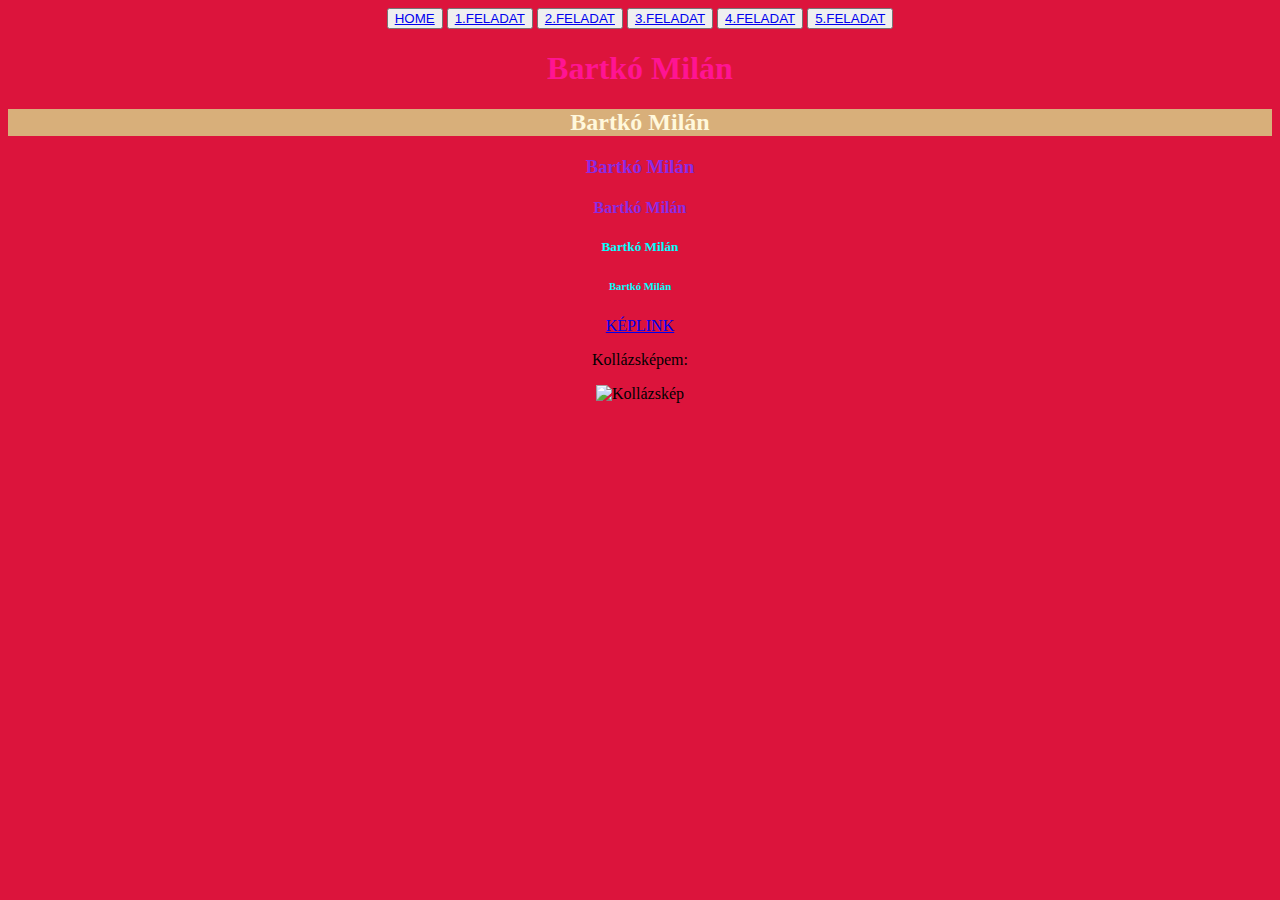
==== index.html @ b6be1e12 "Update index.html" ====
<!DOCTYPE html>
<html>
<head>
    <meta http-equiv="Content-Type" content="text/html;charset=UTF-8">
<title>BM oldala</title>
<link rel="stylesheet" href="style.css">
<link rel="apple-touch-icon" sizes="57x57" href="/apple-icon-57x57.png">
<link rel="apple-touch-icon" sizes="60x60" href="/apple-icon-60x60.png">
<link rel="apple-touch-icon" sizes="72x72" href="/apple-icon-72x72.png">
<link rel="apple-touch-icon" sizes="76x76" href="/apple-icon-76x76.png">
<link rel="apple-touch-icon" sizes="114x114" href="/apple-icon-114x114.png">
<link rel="apple-touch-icon" sizes="120x120" href="/apple-icon-120x120.png">
<link rel="apple-touch-icon" sizes="144x144" href="/apple-icon-144x144.png">
<link rel="apple-touch-icon" sizes="152x152" href="/apple-icon-152x152.png">
<link rel="apple-touch-icon" sizes="180x180" href="/apple-icon-180x180.png">
<link rel="icon" type="image/png" sizes="192x192"  href="/android-icon-192x192.png">
<link rel="icon" type="image/png" sizes="32x32" href="/favicon-32x32.png">
<link rel="icon" type="image/png" sizes="96x96" href="/favicon-96x96.png">
<link rel="icon" type="image/png" sizes="16x16" href="/favicon-16x16.png">
<link rel="manifest" href="/manifest.json">
<meta name="msapplication-TileColor" content="#ffffff">
<meta name="msapplication-TileImage" content="/ms-icon-144x144.png">
<meta name="theme-color" content="#ffffff">
</head>

<body style="background-color: crimson;" >
    <nav>
     <button>  <a href="https://bartkomilan.github.io/kollazs">HOME</a>                   </button>  
     <button>  <a href="https://bartkomilan.github.io/kollazs/keplink.html">1.FELADAT</a> </button>  
     <button>  <a href="https://bartkomilan.github.io/kollazs/listak.html" >2.FELADAT</a> </button>  
     <button>  <a href="https://bartkomilan.github.io/kollazs/orarend.html">3.FELADAT</a> </button> 
     <button>  <a href="https://bartkomilan.github.io/kollazs/evszakok.html">4.FELADAT</a> </button> 
     <button>  <a href="https://bartkomilan.github.io/kollazs/kviz.html" >5.FELADAT</a> </button>
    </nav>

 <h1 style="color: deeppink;">Bartkó Milán</h1>
 <h2 style="background-color: rgb(216, 175, 122);color: cornsilk;">Bartkó Milán</h2>
 <h3 style="color: blueviolet;">Bartkó Milán</h3>
 <h4 style="color: blueviolet;">Bartkó Milán</h4>
 <h5 style="color: aqua;">Bartkó Milán</h5>
 <h6 style="color: aqua;">Bartkó Milán</h6>
 
 <a href="keplink.html" target="blank">KÉPLINK</a>
 
 <p>Kollázsképem:</p>
 <img src="https://pics.me.me/youve-been-gnomed-me-irl-66947327.png" alt="Kollázskép" title="Kollázs" width=200 >

 </body>
</html>
---- style.css ----
body{
    text-align: center;
}
    .sidebar {
  margin: 0;
  padding: 0;
  width: 200px;
  background-color: #f1f1f1;
  position: fixed;
  height: 100%;
  overflow: auto;
}

.sidebar a {
  display: block;
  color: black;
  padding: 16px;
  text-decoration: none;
}
 
.sidebar a.active {
  background-color: #04AA6D;
  color: white;
}

.sidebar a:hover:not(.active) {
  background-color: #555;
  color: white;
}

div.content {
  margin-left: 200px;
  padding: 1px 16px;
  height: 1000px;
}

@media screen and (max-width: 700px) {
  .sidebar {
    width: 100%;
    height: auto;
    position: relative;
  }
  .sidebar a {float: left;}
  div.content {margin-left: 0;}
}

@media screen and (max-width: 400px) {
  .sidebar a {
    text-align: center;
    float: none;
  }
}
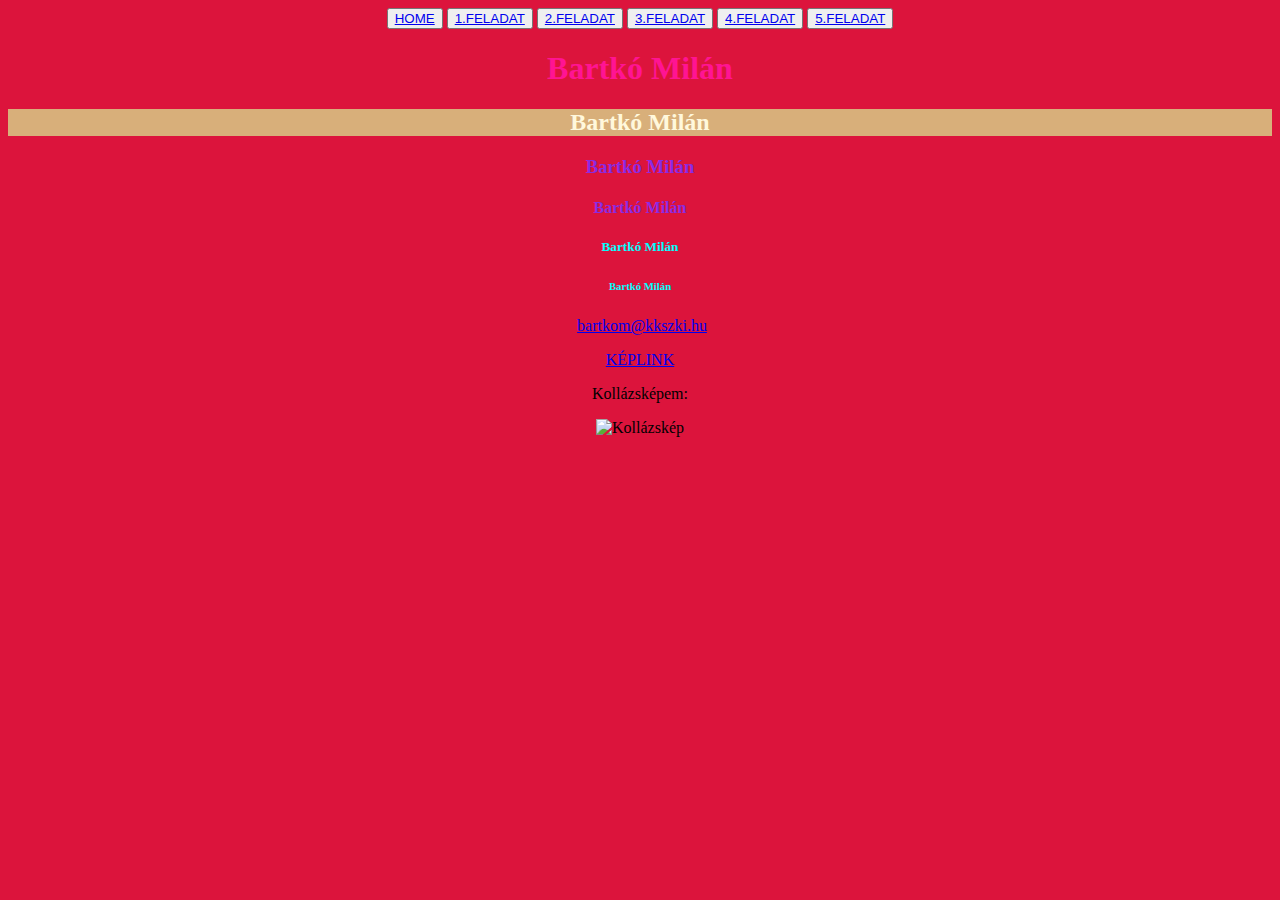
==== commit 0f0b8407: "Update index.html" ====
--- a/index.html
+++ b/index.html
@@ -39,6 +39,10 @@
  <h4 style="color: blueviolet;">Bartkó Milán</h4>
  <h5 style="color: aqua;">Bartkó Milán</h5>
  <h6 style="color: aqua;">Bartkó Milán</h6>
+    <footer>
+  <a href="mailto:bartkom@kkszki.hu">bartkom@kkszki.hu</a></p>
+</footer>
+
  
  <a href="keplink.html" target="blank">KÉPLINK</a>
  
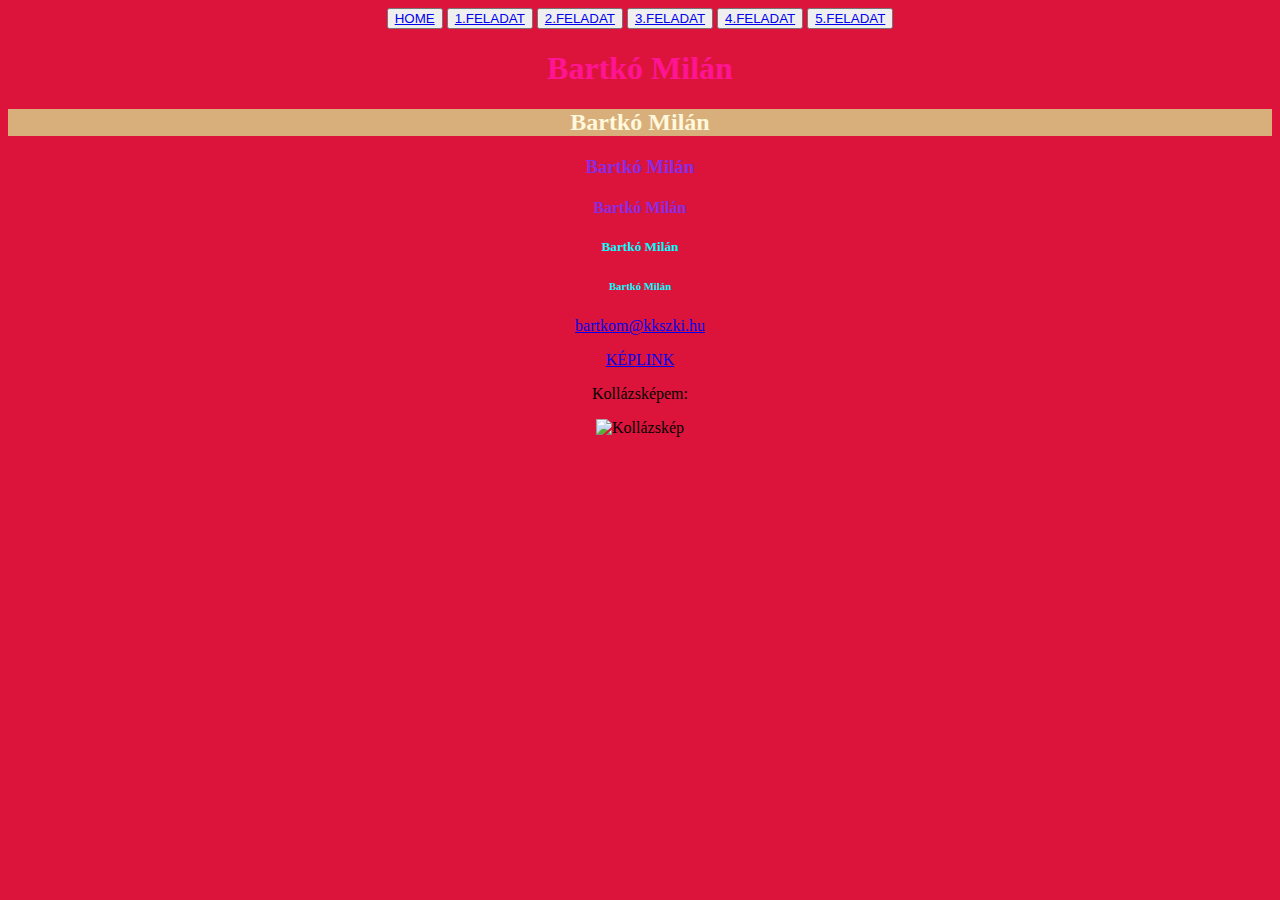
==== commit 1809c070: "Update index.html" ====
--- a/index.html
+++ b/index.html
@@ -40,7 +40,7 @@
  <h5 style="color: aqua;">Bartkó Milán</h5>
  <h6 style="color: aqua;">Bartkó Milán</h6>
     <footer>
-  <a href="mailto:bartkom@kkszki.hu">bartkom@kkszki.hu</a></p>
+<p> <a href="mailto:bartkom@kkszki.hu">bartkom@kkszki.hu</a></p>
 </footer>
 
  
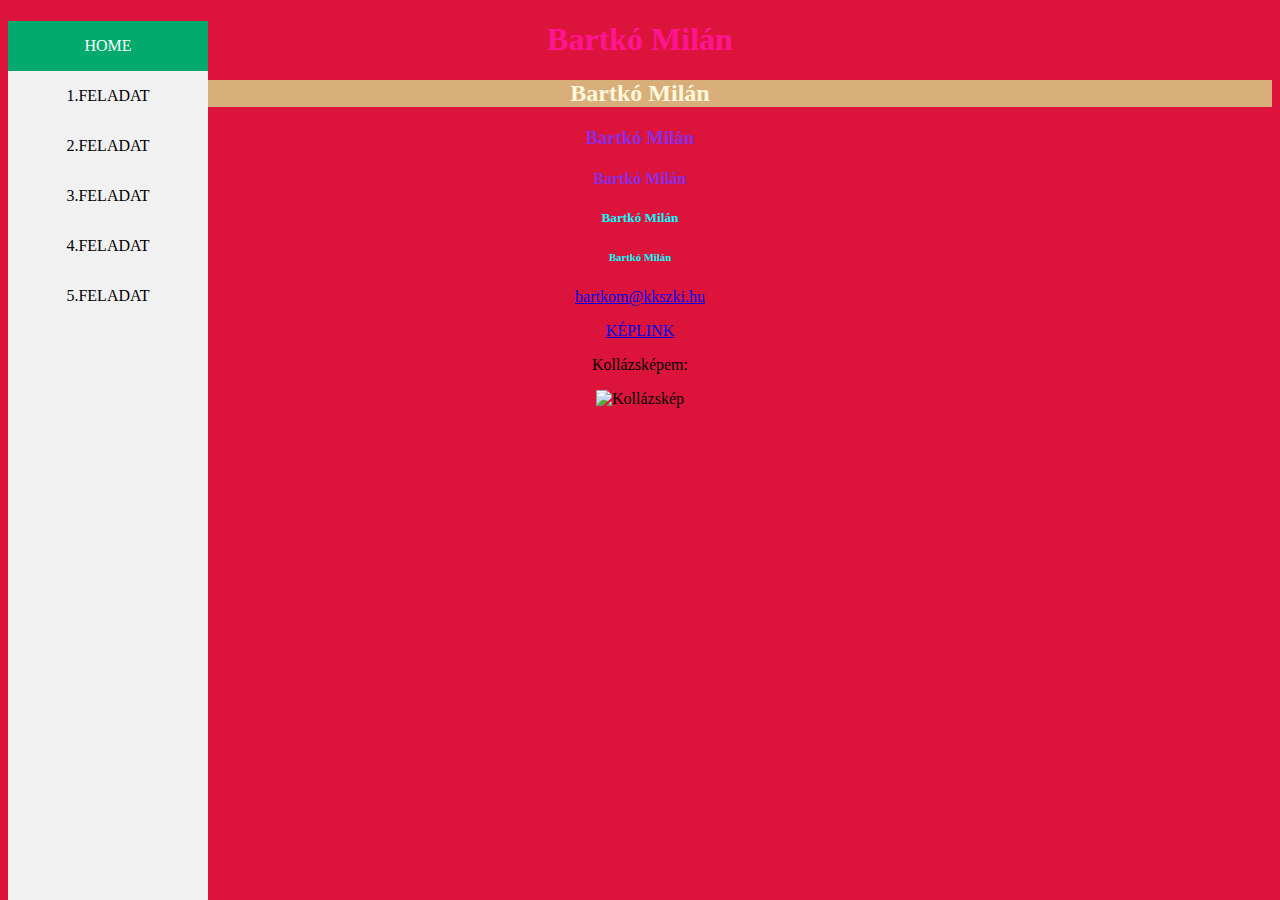
==== commit 365ee691: "Update index.html" ====
--- a/index.html
+++ b/index.html
@@ -24,14 +24,15 @@
 </head>
 
 <body style="background-color: crimson;" >
-    <nav>
-     <button>  <a href="https://bartkomilan.github.io/kollazs">HOME</a>                   </button>  
-     <button>  <a href="https://bartkomilan.github.io/kollazs/keplink.html">1.FELADAT</a> </button>  
-     <button>  <a href="https://bartkomilan.github.io/kollazs/listak.html" >2.FELADAT</a> </button>  
-     <button>  <a href="https://bartkomilan.github.io/kollazs/orarend.html">3.FELADAT</a> </button> 
-     <button>  <a href="https://bartkomilan.github.io/kollazs/evszakok.html">4.FELADAT</a> </button> 
-     <button>  <a href="https://bartkomilan.github.io/kollazs/kviz.html" >5.FELADAT</a> </button>
-    </nav>
+    
+    <div class="sidebar">
+     <a class="active" href="index.html">HOME</a>  
+     <a href="keplink.html">1.FELADAT</a>  
+     <a href="listak.html">2.FELADAT</a>  
+     <a href="orarend.html">3.FELADAT</a> </button> 
+     <a href="evszakok.html">4.FELADAT</a> </button> 
+     <a href="kviz.html" >5.FELADAT</a> </button>
+    </div>
 
  <h1 style="color: deeppink;">Bartkó Milán</h1>
  <h2 style="background-color: rgb(216, 175, 122);color: cornsilk;">Bartkó Milán</h2>
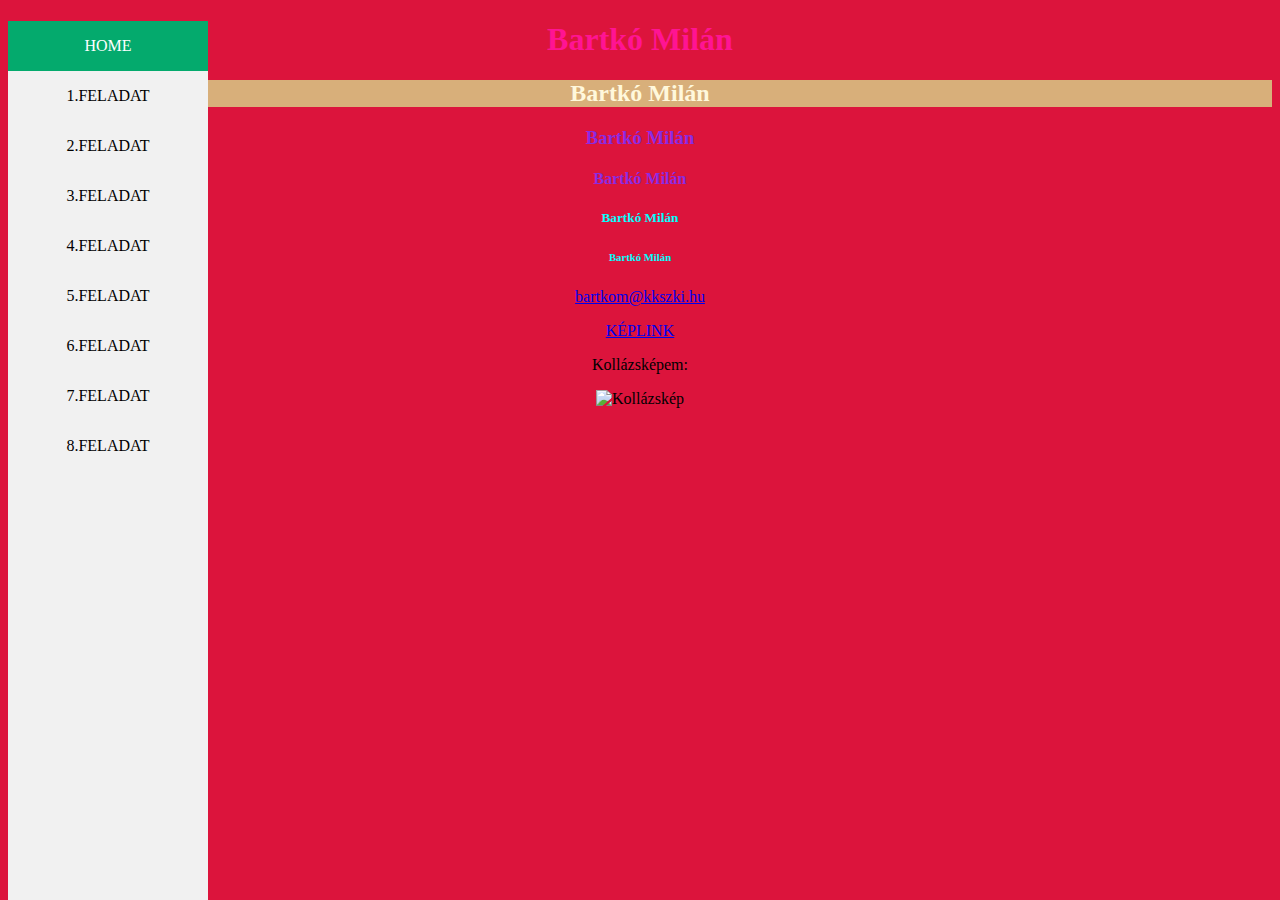
==== commit c83578d3: "Update index.html" ====
--- a/index.html
+++ b/index.html
@@ -4,22 +4,22 @@
     <meta http-equiv="Content-Type" content="text/html;charset=UTF-8">
 <title>BM oldala</title>
 <link rel="stylesheet" href="style.css">
-<link rel="apple-touch-icon" sizes="57x57" href="/apple-icon-57x57.png">
-<link rel="apple-touch-icon" sizes="60x60" href="/apple-icon-60x60.png">
-<link rel="apple-touch-icon" sizes="72x72" href="/apple-icon-72x72.png">
-<link rel="apple-touch-icon" sizes="76x76" href="/apple-icon-76x76.png">
-<link rel="apple-touch-icon" sizes="114x114" href="/apple-icon-114x114.png">
-<link rel="apple-touch-icon" sizes="120x120" href="/apple-icon-120x120.png">
-<link rel="apple-touch-icon" sizes="144x144" href="/apple-icon-144x144.png">
-<link rel="apple-touch-icon" sizes="152x152" href="/apple-icon-152x152.png">
-<link rel="apple-touch-icon" sizes="180x180" href="/apple-icon-180x180.png">
-<link rel="icon" type="image/png" sizes="192x192"  href="/android-icon-192x192.png">
-<link rel="icon" type="image/png" sizes="32x32" href="/favicon-32x32.png">
-<link rel="icon" type="image/png" sizes="96x96" href="/favicon-96x96.png">
-<link rel="icon" type="image/png" sizes="16x16" href="/favicon-16x16.png">
-<link rel="manifest" href="/manifest.json">
+<link rel="apple-touch-icon" sizes="57x57" href="favicon/apple-icon-57x57.png">
+<link rel="apple-touch-icon" sizes="60x60" href="favicon/apple-icon-60x60.png">
+<link rel="apple-touch-icon" sizes="72x72" href="favicon/apple-icon-72x72.png">
+<link rel="apple-touch-icon" sizes="76x76" href="favicon/apple-icon-76x76.png">
+<link rel="apple-touch-icon" sizes="114x114" href="favicon/apple-icon-114x114.png">
+<link rel="apple-touch-icon" sizes="120x120" href="favicon/apple-icon-120x120.png">
+<link rel="apple-touch-icon" sizes="144x144" href="favicon/apple-icon-144x144.png">
+<link rel="apple-touch-icon" sizes="152x152" href="favicon/apple-icon-152x152.png">
+<link rel="apple-touch-icon" sizes="180x180" href="favicon/apple-icon-180x180.png">
+<link rel="icon" type="image/png" sizes="192x192"  href="favicon/android-icon-192x192.png">
+<link rel="icon" type="image/png" sizes="32x32" href="favicon/favicon-32x32.png">
+<link rel="icon" type="image/png" sizes="96x96" href="favicon/favicon-96x96.png">
+<link rel="icon" type="image/png" sizes="16x16" href="favicon/favicon-16x16.png">
+<link rel="manifest" href="favicon/manifest.json">
 <meta name="msapplication-TileColor" content="#ffffff">
-<meta name="msapplication-TileImage" content="/ms-icon-144x144.png">
+<meta name="msapplication-TileImage" content="favicon/ms-icon-144x144.png">
 <meta name="theme-color" content="#ffffff">
 </head>
 
@@ -29,9 +29,12 @@
      <a class="active" href="index.html">HOME</a>  
      <a href="keplink.html">1.FELADAT</a>  
      <a href="listak.html">2.FELADAT</a>  
-     <a href="orarend.html">3.FELADAT</a> </button> 
-     <a href="evszakok.html">4.FELADAT</a> </button> 
-     <a href="kviz.html" >5.FELADAT</a> </button>
+     <a href="orarend.html">3.FELADAT</a> 
+     <a href="evszakok.html">4.FELADAT</a> 
+     <a href="kviz.html" >5.FELADAT</a>
+     <a href="pitagorasz.html" >6.FELADAT</a>
+     <a href="szamologep.html" >7.FELADAT</a>
+     <a href="regisztracio.html" >8.FELADAT</a>
     </div>
 
  <h1 style="color: deeppink;">Bartkó Milán</h1>
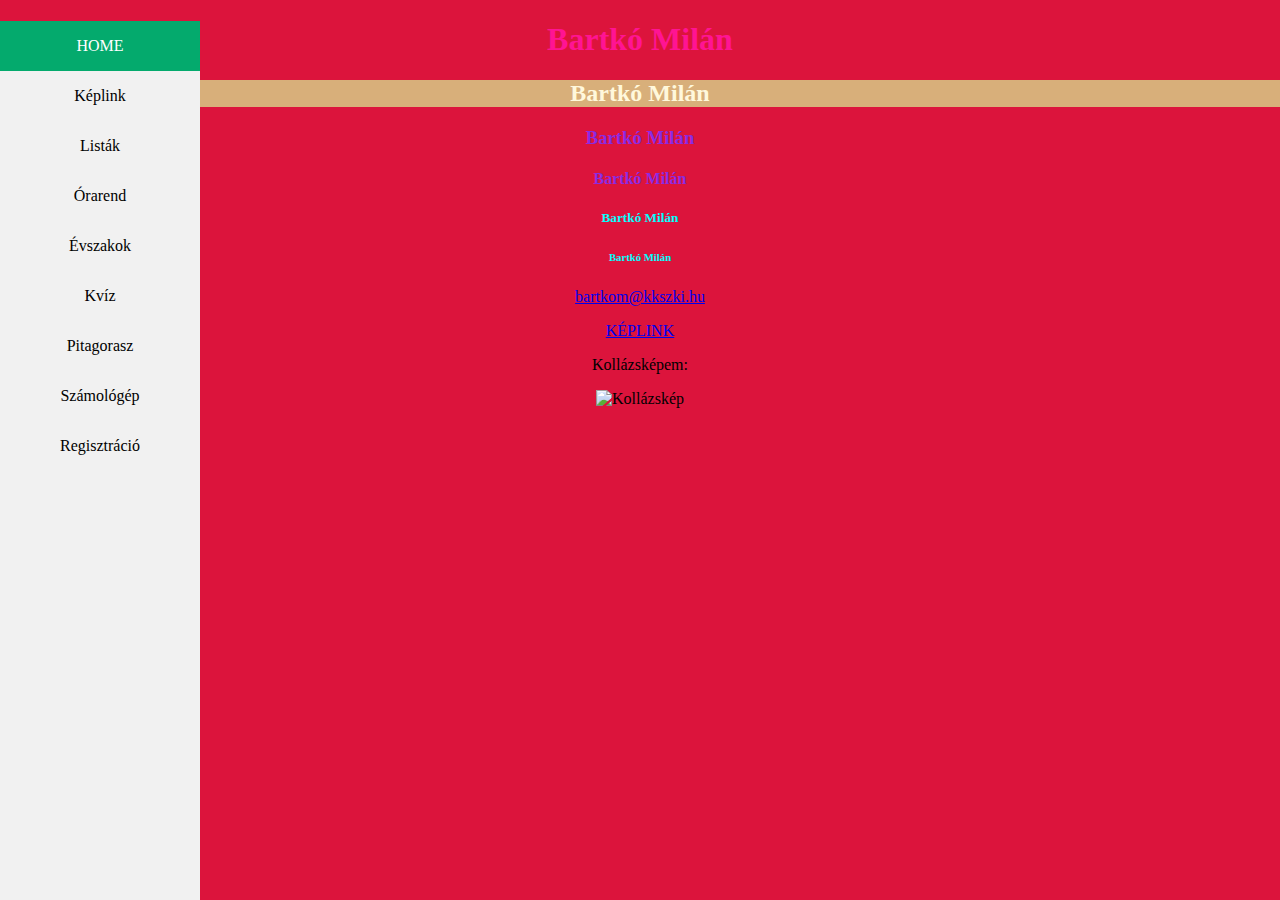
==== commit 8504a76a: "Update index.html" ====
--- a/index.html
+++ b/index.html
@@ -27,14 +27,14 @@
     
     <div class="sidebar">
      <a class="active" href="index.html">HOME</a>  
-     <a href="keplink.html">1.FELADAT</a>  
-     <a href="listak.html">2.FELADAT</a>  
-     <a href="orarend.html">3.FELADAT</a> 
-     <a href="evszakok.html">4.FELADAT</a> 
-     <a href="kviz.html" >5.FELADAT</a>
-     <a href="pitagorasz.html" >6.FELADAT</a>
-     <a href="szamologep.html" >7.FELADAT</a>
-     <a href="regisztracio.html" >8.FELADAT</a>
+     <a href="keplink.html">Képlink</a>  
+     <a href="listak.html">Listák</a>  
+     <a href="orarend.html">Órarend</a> 
+     <a href="evszakok.html">Évszakok</a> 
+     <a href="kviz.html" >Kvíz</a>
+     <a href="pitagorasz.html" >Pitagorasz</a>
+     <a href="szamologep.html" >Számológép</a>
+     <a href="regisztracio.html">Regisztráció</a>
     </div>
 
  <h1 style="color: deeppink;">Bartkó Milán</h1>
--- a/style.css
+++ b/style.css
@@ -1,7 +1,8 @@
 body{
+    margin:0;
     text-align: center;
 }
-    .sidebar {
+ .sidebar {
   margin: 0;
   padding: 0;
   width: 200px;
@@ -49,4 +50,4 @@
     text-align: center;
     float: none;
   }
-}+}
